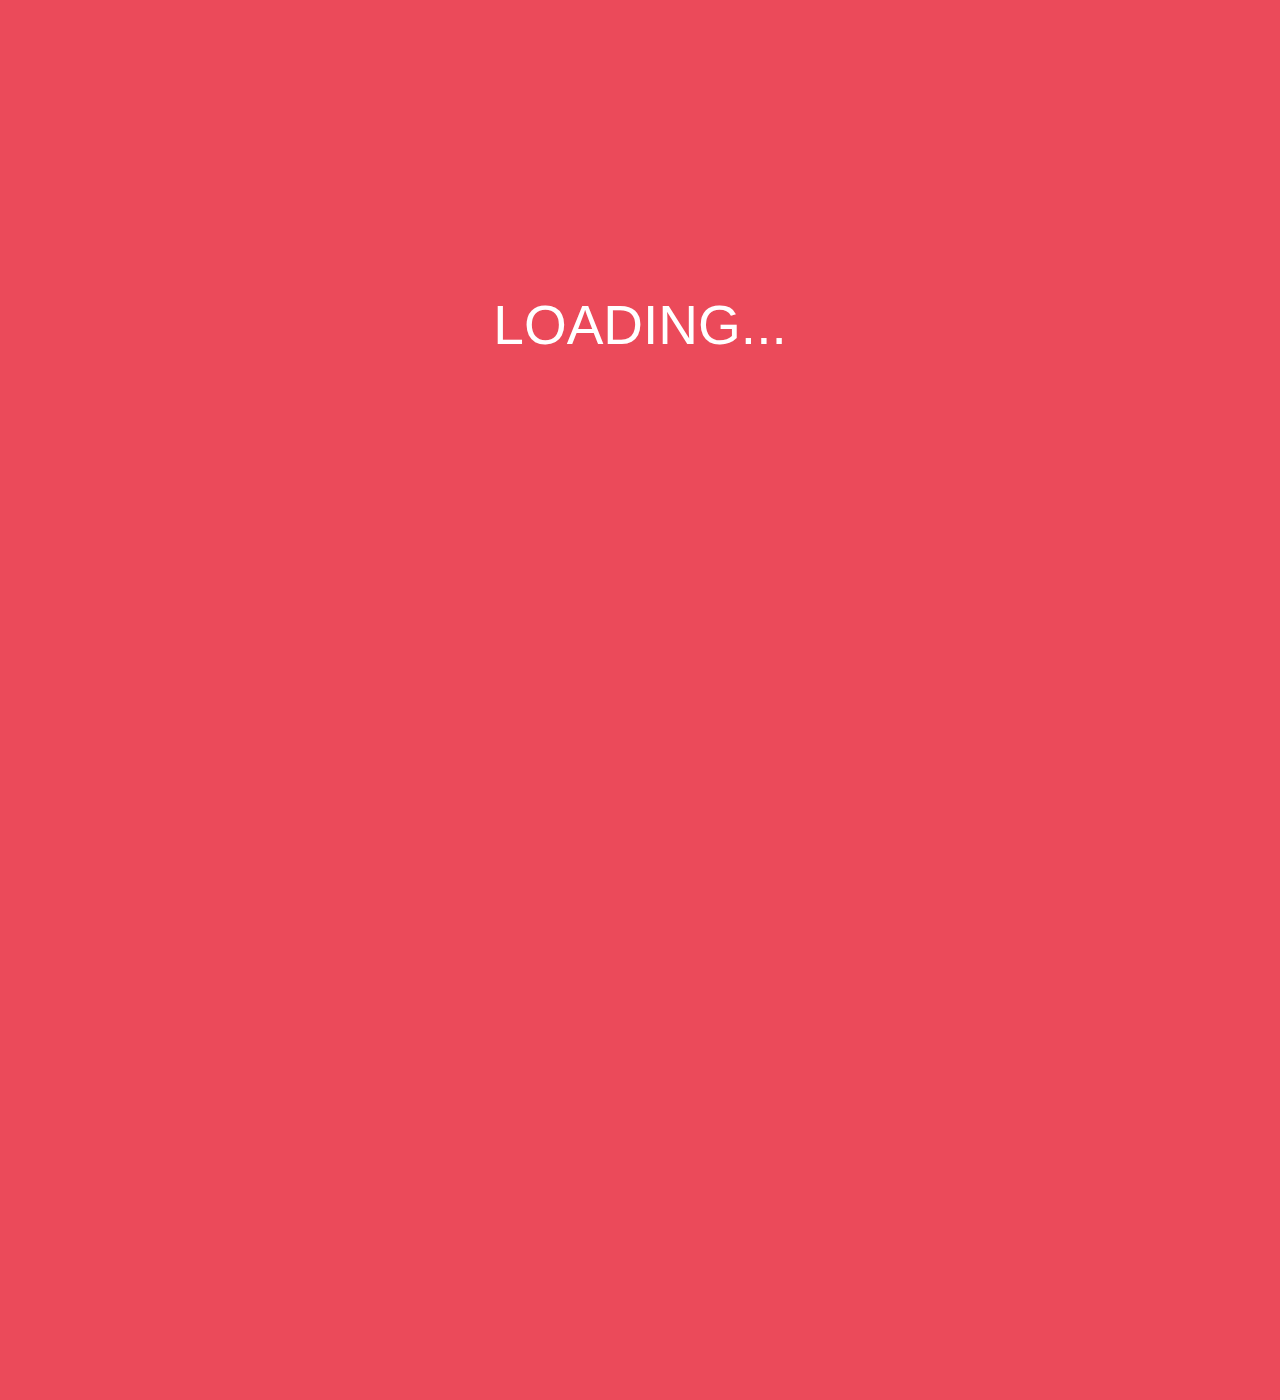
==== index.html @ 70545e47 "update" ====
<!DOCTYPE html>
<html lang="en">
<head>
    <meta charset="UTF-8">
    <meta name="viewport" content="width=device-width, initial-scale=1.0">
    <link rel="stylesheet" href="/styles/normalize.css">
    <link rel="stylesheet" href="/styles/variables.css">
    <link rel="stylesheet" href="/styles/styles.css">
    <link rel="stylesheet" href="/styles/nav_bar.css">
    <link rel="stylesheet" href="/styles/cart.css">
    <link rel="stylesheet" href="/styles/banner_section.css">
    <link rel="stylesheet" href="/styles/products_section.css">
    <link rel="stylesheet" href="/styles/footer_section.css">
    <link rel="stylesheet" href="/styles/theme.css">
    <script src="https://kit.fontawesome.com/fb4411fbfb.js" crossorigin="anonymous" defer></script>
    <script src="/app/main.js" defer></script>
    <script src="/app/products.js" defer></script>
    <script src="/app/cart.js" defer></script>
    <title>Academlo</title>
</head>
<body>
    <div class="loader">
    </div>
    <header>
        <nav id="get_navBar" class="theme">
            <div class="themeContent navBar_logo_and_text">
                <img src="/assets/logo.png" alt="">
                <h1 class="nav_theme_content">Academlo</h1>
            </div>
            <div class="navBar_cart_and_toggle">
                <div id="get_toggle" class="nav_toggle_mode_box">
                    <div class="nav_theme_content nav_toggle_icon">
                        <i class="nav_theme_content fa-solid fa-moon"></i>
                    </div>
                </div>
                <i class="themeContent nav_theme_content fa-solid fa-cart-shopping ">
                    <div id="get_product_number_display" class="navBar_cart_badge">0</div></i>
                </i>
                <div id="get_cart" class="theme cart_container">
                </div>
            </div>
        </nav>
    </header>
    <section class="darker_theme banner banner_section">
        <svg xmlns="http://www.w3.org/2000/svg" shape-rendering="geometricPrecision" text-rendering="geometricPrecision" viewBox="0 0 300 300"><path class="idk" fill="none" stroke="#3f5787" stroke-linecap="round" stroke-linejoin="round" stroke-width="20" d="m109.775 196.243-13.716 29.931h-48.09l28.824-61.084 32.982-74.603 34.653 74.603 30.989 61.084h45.663L156.725 85.158M144.428 165.09H76.793"/></svg>
    
    </section>
    <main id="get_main" class="theme">
        <div class="main_products_title_container">
            <h2 class="themeContent">All our products</h2>
            <div class="main_products_select_menu">
                <select class="themeContent" name="products" title="products" id="products">
                    <option class="themeContent" value="product">Product</option>
                </select>
            </div>
        </div>
        <div id="get_products" class="main_products_display_container">
        </div>
        <div class="themeContent main_products_btn_container">
            <button id="get_more_products" class="themeContent main_products_btn" type="button">More products</button>
        </div>
    </main>
    <footer class="darker_theme footer">
        <div class="footer_container">
            <img class="hexagon" src="/assets/nnneon.svg" alt="Academlo logo">
            <h4>Team 4</h4>
            <h5>Academlo gen29</h5>
            <div class="footer_developers_container">
                <h6>This site was developed by</h6>
                <div class="footer_developers">
                    <p>Annibal Meza </p>
                    <p>Edwin Mejía </p>
                    <p>Joseph Cardenas </p>
                    <p>Julian Mosquera </p>
                    <div class="cool_animation_container">
            
                        <div class="glowing glowing_item">
                            <span style="--i:1;"></span>
                            <span style="--i:2;"></span>
                            <span style="--i:3;"></span>
                            <span style="--i:4;"></span>
                            <span style="--i:5;"></span>
                            <span style="--i:6;"></span>
                        </div>
                        <div class="glowing glowing_item">
                            <span style="--i:1;"></span>
                            <span style="--i:2;"></span>
                            <span style="--i:3;"></span>
                            <span style="--i:4;"></span>
                            <span style="--i:5;"></span>
                            <span style="--i:6;"></span>
                        </div>
                    </div>
                </div>
            </div>
        </div>
    </footer>
</body>
</html>
---- styles/variables.css ----
/* font-face nos permite importar las fuentes que usaremos en el proyecto */
@font-face {
    font-family: 'HelveticaNeueMedium';
    src: url(/assets/fonts/HelveticaNeueMedium.ttf);
}
@font-face {
    font-family: 'HelveticaNeueBold';
    src: url(/assets/fonts/HelveticaNeueBold.ttf);
}
@font-face {
    font-family: 'HelveticaNeueRegular';
    src: url(/assets/fonts/HelveticaNeueRegular.ttf);
}

/* Establecemos variables css para guardar fuentes, colores, tamaños y margenes y tener mayor consistencia y facilidad para realizar cambios en los estilos a lo largo del codigo. */
:root {
    /* las fuentes usadas a lo largo del website */
    --font-main-title: 'HelveticaNeueMedium';
    --size-main-title: 24px;
    --font-subtitle: 'HelveticaNeueBold';
    --size-subtitle: 20px;
    --font-button-and-body: 'HelveticaNeueRegular';
    --size-button-and-body: 16px;
    /* estas variables son los colores que se usan a lo largo de la pagina en el light mode */
    --primary-color: #eb4a5a;
    --secondary-color: #274672;
    --color-base: #f6f6f6;
    /* --primary-color-dark:#142351; */
    --primary-color-dark:#131f42;
    /* --color-base-dark: #2b356e; */
    --color-base-dark: #1e254f;
    /* estas dos variables juntas mantiene el mismo padding en cada caja */
        /* (breakpoints sm) */
    --padding-X: 0 30px;
    --forced-contain: border-box;
        /* (breakpoints md+) */
    --padding-X2: 0 50px;
    --forced-contain: border-box;
        /* breakpoint lg */
        --padding-X3: 0 100px;
    --forced-contain: border-box;
    /* manejar un margen constante de 25px entre elementos del mismo contenedor */
        /* (breakpoints sm) */
    --margin-Y: 25px 0;
    /* (breakpoints md+) */
    --margin-Y2: 50px 0;
    
}
---- styles/styles.css ----
/* Estilos generales  */

body {
    max-width: 100vw;
    box-sizing: border-box;
    position: relative;
    visibility: hidden;
    visibility: 0;
    overflow: hidden;
    
}

/* Loader que aparece al inicio de la pagina, esto no es necesario pero al guardar el tema en el localStorage presenta algunos problemas que de momento un simple loader puede camuflar */
.loader {
    position: absolute;
    background-color: var(--primary-color);
    width: 100%;
    height: 100%;
    visibility: visible;
    opacity: 1;
    transition: 1s;
    z-index: 100;
    display: grid;
    place-items: center;
}
.loader::before {
    content: 'LOADING...';
    font-family: 'Franklin Gothic Medium', 'Arial Narrow', Arial, sans-serif;
    font-size: 55px;
    color: white;
    margin-bottom: 750px;
    box-sizing: border-box;
}

.loaderIcon {
    width: 500px;
    height: 500px;
}
---- styles/nav_bar.css ----
nav {
    width: 100%;
    height: 50px;
    background-color: var(--color-base);
    border-bottom-left-radius: 25px;
    border-bottom-right-radius: 25px;
    padding: var(--padding-X2);
    box-sizing: border-box;
    display: flex;
    justify-content: space-between;
    align-items: center;
    position: fixed;
    z-index: 1;
    transition: 0.5;
}
    .navBar_logo_and_text {
        display: flex;
        align-items: center;
        gap: 5px;
        color: black;
        font-family: var(--font-subtitle);
        font-weight: 900;
        font-size: var(--size-subtitle);
    }
    .navBar_logo_and_text img{
        width: 25px;
        
    }
    .navBar_cart_and_toggle{
        width: 150px;
        display: flex;
        justify-content: space-evenly;
        gap: 50px;
    
    }
        .nav_toggle_mode_box {
            /* width: 56px;
            height: 30px; */
            width: 56px;
            height: 30px;
            border-radius: 25px;
            display: flex;
            align-items: center;
            padding: 0 5px;
            box-sizing: border-box;
            background-color: rgba(222, 216, 216, 0.992);
            justify-content: start;
            cursor: pointer;
            transition: 0.5s;
        }
            .nav_toggle_icon{
                width: 25px;
                height: 25px;
                padding: 12px;
                box-sizing: border-box;
                background-color: var(--secondary-color);
                border-radius: 50%;
                display: flex;
                justify-content: center;
                align-items: center;
            }
            .nav_bar_toggle_function{
                justify-content: end;
                transition: 0.5s;
            }
            .cart_container {
                /* ver cart_section.css */
                
            }
            .fa-cart-shopping {
                color: var(--secondary-color);
                font-size: 25px;
                cursor: pointer;
                position: relative;
            }
            .fa-moon{
                color: var(--color-base);
                font-size: 15px;
                display: grid;
                place-items: center;
            }
            .navBar_cart_badge{
                width: 15px;
                height: 15px;
                position: absolute;
                font-size: 10px;
                top: -5px;
                right: -15px;
                background-color: var(--color-base);
                color: var(--secondary-color);
                font-weight: 900;
                border-radius: 50%;
                display: grid;
                place-items: center;
            }

            .adjust_border_radius {
                border-bottom-right-radius: 0;
                transition: 0.5s;
            }

            @media (max-width: 768px)  {
                nav {
                    padding: var(--padding-X);
                    border-radius: 0px;
                }
            }
---- styles/cart.css ----
.cart_container {
    background-color: #F6F6F6;
    width: 300px;
    height: 100vh;
    position: absolute;
    right: -1000px;
    top: 50.1px;
    z-index: 0;
    transition: 0.5s;
    visibility: none;
    box-shadow: -5px 0px 10px rgba(38, 7, 79, 0.462);
    
}
.cart_products_section {
    height: 80%;
    width: 100%;
    background-color: transparent;
    display: flex;
    flex-direction: column;
    align-items: center;
    justify-content: center;
    font-size: 25px;
    overflow-y: scroll;
    
}
    .show_cart {
        right: 0;
    }
    .cart_display_selected_products {
        width: 200px;
        height: 80%;
        background-color: transparent;
    }

/* media queris para adaptacion a pantallas medianas y chicas */
    @media (max-width: 768px)  {
        .cart_container {
            width: 100%;
            visibility: visible;
        }
    }
---- styles/banner_section.css ----
.banner_section{
    width: 100%;
    height: 350px;
    background-color:  var(--primary-color);
    display: grid;
    place-items: center;
    overflow: hidden;
    position: relative;
    
}
svg {
    width: 205px;
    height: 205px;
    position: absolute;
}
svg .idk {
    stroke: var(--color-base);
    stroke-width: 15px;
    animation: logoAnimation 5s ease-out forwards;
    animation-delay: 2000ms;
    stroke-dashoffset: 700;
    stroke-dasharray: 700;
}

@keyframes logoAnimation {
    to {
        stroke-dashoffset: 0;
    }
}
---- styles/products_section.css ----
main {
    width: 100%;
    background-color:  white;
    display: flex;
    flex-direction: column;
    height: 800px;
    padding: var(--padding-X2);
    box-sizing: var(--forced-contain);
    box-sizing: var(--forced-contain);
}
    .main_products_title_container {
        display: flex;
        justify-content: space-between;
        align-items: center;
        margin: var(--margin-Y);
        padding: var(--padding-X3);
        font-family: var(--font-subtitle);
        font-size: var(--size-subtitle);
    }
        .main_products_select_menu select{
            width: 150px;
            height: 40px;
            font-family: var();
            border-radius: 2px;
            border: 1px solid var(--secondary-color);
            background-color: transparent;
            padding-left: 15px;
        }
    .main_products_display_container {
        /* border: 1px dashed var(--secondary-color); */
        width: 100%;
        
        padding: var(--padding-X3);
        box-sizing: var(--forced-contain);
        
        display: grid;
        grid-template-columns: repeat(5,1fr);
        flex-wrap: wrap;
        

        overflow: hidden;
    }
        .products_display {
            margin: var(--margin-Y);
            width: 200px;
            display: flex;
            flex-direction: column;
            justify-content: space-between;
            align-items: center;
            background-color: transparent;
            cursor: pointer;   
            
        }
            .products_display button {
                cursor: pointer;
            }
            .product_img {
                width: 100%;
                height: 300px;
                object-fit: contain;
            }
        .main_products_btn_container {
            display: grid;
            place-items: center;
            margin: var(--margin-Y);
        }
            .main_products_btn{
                font-family: var();
                padding: 10px;
                border: 2px solid var(--secondary-color);
                background-color: transparent;
                cursor: pointer;
                margin-bottom: 150px;
                font-family: var(--font-button-and-body);
                font-size: var(--size-button-and-body);
            }
            
            .main_product_select_btn {
                font-family: var();
                width: 40%;
                padding: 10px;
                border: 1px solid var(--secondary-color);
                background-color: transparent;
                cursor: pointer;
            }
            .main_product_select_container {
                display: flex;
                justify-content: space-evenly;
            }
            .product_view {
                
            }
            .product_view:hover {
                background-color: rgba(21, 21, 92, 0.99);
            }
            .product_confirm {
                
            }
            .product_confirm:hover {
                background-color: rgba(92, 21, 34, 0.173);
                
            }
            .change_size{
                height: 100%;
                
                
            }

            @media (max-width: 768px) {
                main {
                    height: 1500px;
                    padding: var(--padding-X2);
                }
                .main_products_title_container {
                    padding: var(--padding-X);
                    
                }
                .main_products_display_container {
                    padding: var(--padding-X);
                    box-sizing: var(--forced-contain);
                    grid-template-rows: repeat(5,1fr);
                    grid-template-columns: repeat(2,1fr);
                    gap: 20px;
                }

                .products_display {
                    width: 150px;
                }
            }
---- styles/footer_section.css ----
footer {
    width: 100%;
    height: 250px;
    background-color: var(--primary-color);
    /* border-top-left-radius: 25px;
    border-top-right-radius: 25px; */
    overflow: hidden;
    
}
    .footer_container{
        padding: 25px 0;
        display: flex;
        justify-content: center;
        align-items: center;
        flex-direction: column;
        position: relative;
    }
        .footer_container h4{
            margin-top: 20px;
            font-family: var();
            font-size: 30px;
            color: var(--color-base);
            font-family: var(--font-main-title);
            font-size: var(--size-main-title);
        }
        .footer_container h5{
            font-family: var();
            font-size: 15px;
            color: var(--color-base);
            font-family: var(--font-main-title);
            font-size: var(--size-main-title);
        }
        .footer_developers_container{
            padding: 40px 0;
            color: var(--color-base);
            
            text-align: center;
            font-size: 15px;
            
        }
        .footer_developers_container h6{
          font-family: var(--font-button-and-body);
          font-size: var(--size-button-and-body);
          
      }
        .hexagon {
            position: absolute;
            top:0;
            height: 50px;
            object-fit: contain;
            box-sizing: border-box;
            overflow: hidden;
            visibility: hidden;
        } 

        .footer_developers_container p{
          

          font-family: var(--font-subtitle);
          font-size: var(--size-button-and-body);
        }
        .footer_developers_container .footer_developers{
            margin: 10px 5px;
            box-sizing: border-box;
            width: 100%;
            display: flex;
            gap: 20px;
            text-align: center;
            
        }

@media (min-width: 769px) and (max-width: 1824px) {
    .hexagon {
        position: absolute;
        left:0;
        height: 250px;
        object-fit: contain;
        box-sizing: border-box;
        overflow: hidden;
        
    }
}


/* animacion del banner */
.glowing {
  visibility: hidden;
}
.glowing span {
    position: absolute;
    top: calc(20px * var(--i));
    left: calc(80px * var(--i));
    bottom: calc(80px * var(--i));
    right: calc(80px * var(--i));
  }
  
  .glowing span::before {
    content: "";
    position: absolute;
    top: 50%;
    left: -8px;
    width: 3px;
    height: 3px;
    background: #f00;
    border-radius: 50%;
  }
  
  .glowing span:nth-child(3n + 1)::before {
    background: rgb(171, 180, 161);
    box-shadow: 0 0 20px rgb(171, 180, 161),
      0 0 10px rgb(171, 180, 161),
      0 0 20px rgb(171, 180, 161),
      0 0 30px rgb(171, 180, 161),
      0 0 0 2px rgba(134,255,0,.1);
  }
  
  .glowing span:nth-child(3n + 2)::before {
    background: rgba(255,214,0,1);
    box-shadow: 0 0 20px rgba(255,214,0,1),
      0 0 10px rgba(255,214,0,1),
      0 0 20px rgba(255,214,0,1),
      0 0 30px rgba(255,214,0,1),
      0 0 0 2px rgba(255,214,0,.1);
  }
  
  .glowing span:nth-child(3n + 3)::before {
    background: rgba(0,226,255,1);
    box-shadow: 0 0 20px rgba(0,226,255,1),
      0 0 10px rgba(0,226,255,1),
      0 0 20px rgba(0,226,255,1),
      0 0 30px rgba(0,226,255,1),
      0 0 0 2px rgba(0,226,255,.1);
  }
  
  .glowing span:nth-child(3n + 1) {
    animation: animate 30s alternate infinite;
  }
  
  .glowing span:nth-child(3n + 2) {
    animation: animate-reverse 10s alternate infinite;
  }
  
  .glowing span:nth-child(3n + 3) {
    animation: animate 18s alternate infinite; 
  }

  .glowing span:nth-child(3n + 4) {
    animation: animate 11s alternate infinite; 
  }

  .glowing span:nth-child(3n + 5) {
    animation: animate 8s alternate infinite; 
  }
  
  @keyframes animate {
    0% {
      transform: translateX(780px);
      opacity: 1;
    }
    10% {
      
        opacity: 0;
    }
    20% {
        opacity: 1;
    }
    30% {
        opacity: 0;
    }
    40% {
        opacity: 1;
    }
    50% {
      transform: translateX(50px);
      opacity: 0;
    }
    60% {
        opacity: 0;
    }
    70% {
        opacity: 1;
    }
    80% {
        opacity: 0;
    }
    90% {
        opacity: 1;
    }
    100% {
      transform: translateX(1360px);
      opacity: 1;
    }
}
  
  @keyframes animate-reverse {
    0% {
        transform: translateX(180px);
        opacity: 1;
      }
      10% {
          opacity: 0;
      }
      20% {
          opacity: 1;
      }
      30% {
          opacity: 0;
      }
      40% {
          opacity: 1;
      }
      50% {
        transform: translateX(50px);
        opacity: 1;
      }
      60% {
        opacity: 0;
    }
    70% {
        opacity: 1;
    }
    80% {
        opacity: 0;
    }
    90% {
        opacity: 1;
    }
      100% {
        transform: translateX(360px);
        opacity: 0;
      }
  }

  .activate_dark_mode_additions {
    visibility: visible;
  }
---- styles/theme.css ----
/* Aquí se controlan las clases para desplegar los temas que tiene la pagina y permite tener consistencia en ellos al usar las variables definidas anteriormente */

/* red mode */
.red_mode {
  background-color: var(--primary-color);
  color: var(--color-base);
  
}
/* Light Mode Styles */
.light_mode {
    background-color: var(--color-base);
    color: var(--secondary-color);
    transition: 0.5s;
}
.light_mode-reverse {
    background-color: var(--secondary-color);
    color: var(--color-base);
    
}
.light_mode_text{
    color: var(--secondary-color);

}
  /* Dark Mode Styles */
  .dark_mode {
      background-color: var(--color-base-dark);
      color: var(--color-base);
      transition: 0.5s;
    }
    .dark_mode_text{
        color: var(--color-base);
        
    }
    .darker_mode {
        background-color: var(--primary-color-dark);
        color: var(--color-base);
        transition: 0.5s;
    }
    .darker_mode_background {
        background-color: var(--primary-color-dark);
    }
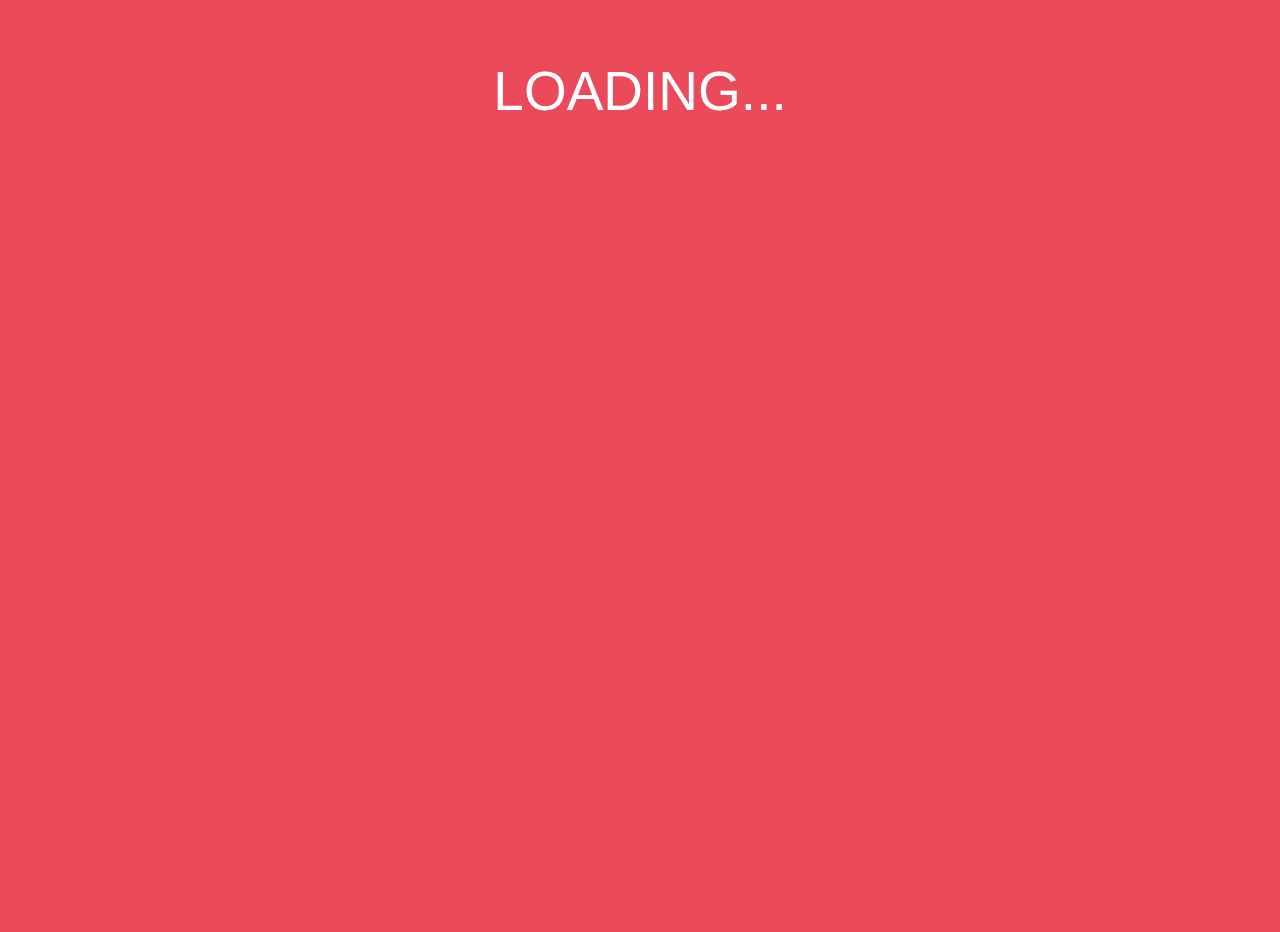
==== commit 9a3cb5ba: "actualizaciones" ====
--- a/index.html
+++ b/index.html
@@ -10,12 +10,15 @@
     <link rel="stylesheet" href="/styles/cart.css">
     <link rel="stylesheet" href="/styles/banner_section.css">
     <link rel="stylesheet" href="/styles/products_section.css">
+    <link rel="stylesheet" href="/styles/store_page.css">
     <link rel="stylesheet" href="/styles/footer_section.css">
     <link rel="stylesheet" href="/styles/theme.css">
     <script src="https://kit.fontawesome.com/fb4411fbfb.js" crossorigin="anonymous" defer></script>
-    <script src="/app/main.js" defer></script>
-    <script src="/app/products.js" defer></script>
+    <script src="/app/global.js" ></script>
+    <script src="/app/main.js"  defer></script>
+    <script src="/app/products.js"  defer></script>
     <script src="/app/cart.js" defer></script>
+
     <title>Academlo</title>
 </head>
 <body>
@@ -43,21 +46,22 @@
     </header>
     <section class="darker_theme banner banner_section">
         <svg xmlns="http://www.w3.org/2000/svg" shape-rendering="geometricPrecision" text-rendering="geometricPrecision" viewBox="0 0 300 300"><path class="idk" fill="none" stroke="#3f5787" stroke-linecap="round" stroke-linejoin="round" stroke-width="20" d="m109.775 196.243-13.716 29.931h-48.09l28.824-61.084 32.982-74.603 34.653 74.603 30.989 61.084h45.663L156.725 85.158M144.428 165.09H76.793"/></svg>
-    
     </section>
     <main id="get_main" class="theme">
         <div class="main_products_title_container">
-            <h2 class="themeContent">All our products</h2>
+            <h2 class="themeContent">Todos nuestros productos</h2>
             <div class="main_products_select_menu">
-                <select class="themeContent" name="products" title="products" id="products">
-                    <option class="themeContent" value="product">Product</option>
+                <select id="get_select" class="theme " name="products" title="products" id="products">
+                    
                 </select>
             </div>
         </div>
         <div id="get_products" class="main_products_display_container">
         </div>
-        <div class="themeContent main_products_btn_container">
+        <div class="main_products_btn_container">
             <button id="get_more_products" class="themeContent main_products_btn" type="button">More products</button>
+        </div>
+        <div id="get_store">
         </div>
     </main>
     <footer class="darker_theme footer">
@@ -66,14 +70,13 @@
             <h4>Team 4</h4>
             <h5>Academlo gen29</h5>
             <div class="footer_developers_container">
-                <h6>This site was developed by</h6>
+                <h6>Este sitio fué desarrollado por</h6>
                 <div class="footer_developers">
                     <p>Annibal Meza </p>
                     <p>Edwin Mejía </p>
                     <p>Joseph Cardenas </p>
                     <p>Julian Mosquera </p>
                     <div class="cool_animation_container">
-            
                         <div class="glowing glowing_item">
                             <span style="--i:1;"></span>
                             <span style="--i:2;"></span>
@@ -95,5 +98,11 @@
             </div>
         </div>
     </footer>
+    <div class="modal">
+        <div class="modal modal_center">
+            <h1 class="modal_title">HEY</h1>
+            <h2 class="modal_warning">Este producto ya está en tu carrito</h2>
+        </div>
+    </div>
 </body>
 </html>
--- a/styles/variables.css
+++ b/styles/variables.css
@@ -28,7 +28,7 @@
     /* --primary-color-dark:#142351; */
     --primary-color-dark:#131f42;
     /* --color-base-dark: #2b356e; */
-    --color-base-dark: #1e254f;
+    --color-base-dark: #232c5f;
     /* estas dos variables juntas mantiene el mismo padding en cada caja */
         /* (breakpoints sm) */
     --padding-X: 0 30px;
--- a/styles/styles.css
+++ b/styles/styles.css
@@ -1,4 +1,24 @@
 /* Estilos generales  */
+
+/* scroll para firefox */
+* {
+  scrollbar-width: thin;
+  scrollbar-color: var(--color-base) transparent;
+}
+
+/* Scroll para otros navegadores */
+*::-webkit-scrollbar {
+  width: 5px;
+}
+*::-webkit-scrollbar-track {
+  background: rgb(196, 175, 183);
+}
+*::-webkit-scrollbar-thumb {
+  background-color: var(--color-base);
+  border-radius: 10px;
+  border: 3px solid transparent;
+}
+
 
 body {
     max-width: 100vw;
@@ -7,6 +27,8 @@
     visibility: hidden;
     visibility: 0;
     overflow: hidden;
+    z-index: -1;
+    
     
 }
 
@@ -38,3 +60,60 @@
 }
 
 
+
+
+/* modal */
+
+.modal {
+  display: grid;
+  place-items: center;
+  width: 340px;
+  padding: 10px;  
+  height: 50px;
+  position: fixed;
+  top: 50px;
+  right: 0px;
+  opacity: 0;
+  visibility: hidden;
+  z-index: 500;
+  transition: 0.5s;
+  border-radius: 20px;
+}
+.modal_center {
+  visibility: hidden;
+  opacity: 1;
+  display: grid;
+  place-items: center;
+  height: 50px;
+  border-radius: 20px;
+  color: black;
+  z-index: 501;
+}
+.modal_title {
+  visibility: visible;
+  font-size: 25px;
+  color: black;
+}
+.modal_warning {
+  visibility: visible;
+  font-size: 20px;
+  color: black;
+}
+
+/* pop Modal */
+
+.popModal {
+
+  visibility: visible;
+  opacity: 1;
+  transition: 0.5s
+}
+.modal_red {
+  background-color: red;
+}
+.moda_yellow {
+  background-color: yellow;
+}
+.modal_green{
+  background-color: green;
+}--- a/styles/cart.css
+++ b/styles/cart.css
@@ -1,42 +1,209 @@
-
-.cart_container {
+/* Estilos generales */
+  .container {
+    height: 00px;
+    margin: 0 auto;
+    padding: 30px;
+    color: black;
+    z-index: 10000000;
+  }
+  .cart-title {
+    display: flex;
+    justify-content: end;
+    font-size: 35px;
+  }
+
+  .fa-xmark {
+    cursor: pointer;
+  }
+  
+  /* Carrito de compras */
+  .cart_container {
     background-color: #F6F6F6;
-    width: 300px;
-    height: 100vh;
-    position: absolute;
-    right: -1000px;
-    top: 50.1px;
-    z-index: 0;
+    width: 450px;
+    height: 90vh;
+    position: fixed;
+    right: -450px;
+    top: 60px;
+    z-index: 1000;
     transition: 0.5s;
-    visibility: none;
+    overflow-y: auto;
     box-shadow: -5px 0px 10px rgba(38, 7, 79, 0.462);
+    z-index: 100000;
+  }
+  .cart_container h1 {
+    color: red;
+    text-align: center;
+    margin-bottom: 5px;
+  }
+  
+  .show_cart {
+    right: 0;
+  }
+
+  #cart_product_insertion {
+    min-height: fit-content;
+  }
+  
+  /* Productos en el carrito */
+  .product {
+    display: flex;
+    align-items: center;
+    gap: 5px;
+    border: 1px solid #ddd;
+    border-radius: 10px;
+    padding: 20px;
+    margin-bottom: 10px;
+    background-color: #fff;
+    box-sizing: border-box;
+    font-family: var(--font-button-and-body)
+  }
+  
+  .product img {
+    max-width: 150px;
+  }
+  
+  .product-details {
+    flex: 1;
+    display: flex;
+    flex-direction: column;
+    gap: 5px;
+  }
+  
+  .product-name {
+    font-weight: bold;
+    margin: 5px 0;
     
-}
-.cart_products_section {
-    height: 80%;
+  }
+  
+  .product-price {
+    font-family: var(--font-subtitle);
+    font-size: var(--size-subtitle);
+    color: #e74c3c;
+    margin: 5px 0;
+  }
+  
+  .quantity {
+    display: flex;
+    align-items: center;
+    
+  }
+
+  .fa-angle-down, 
+  .fa-angle-up{
+  font-size: 20px;
+  margin: 0 5px ;
+  }
+  
+  .quantity-btn {
+    background-color: #3498db;
+    color: #fff;
+    border: none;
+    padding: 5px 10px;
+    cursor: pointer;
+    margin: 0 5px;
+  }
+  
+  .product-quantity {
+    font-size: 20px;
+    margin: 0 3px;
+  }
+  
+  .remove-btn {
+    border: 1px solid #e74c3c;
+    background-color: transparent;
+    color: #fff;
+    border: none;
+    padding: 5px 10px;
+    cursor: pointer;
+    font-size: 14px;
+    margin-left: auto;
+  }
+  .fa-trash-can {
+    color: rgb(39, 20, 20);
+    font-size: 20px;
+  }
+  
+  /* Total y detalles de contacto/envío */
+  .cart-total,
+  .contact-data,
+  .shipping-address {
+    margin-top: 20px;
+    padding: 20px;
+    /* border: 1px solid #ddd; */
+    background-color: #fff;
+    font-size: 16px;
+    /* box-shadow: 0px 0px 10px rgba(0, 0, 0, 0.2); */
+  }
+  
+  .cart-total .total-line {
+    margin: 5px 0;
+  }
+  .cart-total {
+    display: flex;
+    justify-content: center;
+    gap: 50px;
+    font-size: 20px;
+  }
+  
+  .contact-data h2,
+  .shipping-address h2 {
+    font-size: 18px;
+    margin-bottom: 10px;
+  }
+  
+  .contact-data input,
+  .shipping-address input,
+  .shipping-address select {
     width: 100%;
-    background-color: transparent;
-    display: flex;
-    flex-direction: column;
-    align-items: center;
-    justify-content: center;
-    font-size: 25px;
-    overflow-y: scroll;
-    
-}
-    .show_cart {
-        right: 0;
+    padding: 10px;
+    margin-bottom: 10px;
+    border: 1px solid #ddd;
+    box-sizing: border-box; /* Asegura que el padding no afecte el ancho */
+  }
+  .buttons {
+    display: flex;
+    justify-content: space-between;
+    margin-top: 20px;
+  }
+  
+  /* Ajuste de tamaño de botones */
+  .continue-shopping-btn{
+  background-color: #EB4A5A;
+    color: #fff;
+    border: none;
+    padding: 10px 20px;
+    cursor: pointer;
+    width: 45%; /* Divide el ancho disponible en dos botones */
+    box-sizing: border-box; /* Asegura que el padding no afecte el ancho */
+  }
+  
+  .confirm-btn {
+    background-color: #27ae60;
+    color: #fff;
+    border: none;
+    padding: 10px 20px;
+    margin-right: 10px;
+    cursor: pointer;
+    width: 45%; /* Divide el ancho disponible en dos botones */
+    box-sizing: border-box; /* Asegura que el padding no afecte el ancho */
+  }
+  
+  /* Media queries para ajustar los botones en pantallas pequeñas */
+  @media (max-width: 768px) {
+    .buttons {
+      flex-direction: column;
     }
-    .cart_display_selected_products {
-        width: 200px;
-        height: 80%;
-        background-color: transparent;
+  
+    .confirm-btn,
+    .continue-shopping-btn {
+      color:#3498db;
+      width: 100%;
+      margin-right: 0;
+      margin-bottom: 10px;
     }
-
-/* media queris para adaptacion a pantallas medianas y chicas */
-    @media (max-width: 768px)  {
-        .cart_container {
-            width: 100%;
-            visibility: visible;
-        }
-    }+  }
+
+
+ /*  /////////////////////////// */
+
+ --- a/styles/products_section.css
+++ b/styles/products_section.css
@@ -3,10 +3,11 @@
     background-color:  white;
     display: flex;
     flex-direction: column;
-    height: 800px;
+    /* height: 1350px; */
     padding: var(--padding-X2);
     box-sizing: var(--forced-contain);
     box-sizing: var(--forced-contain);
+    overflow: scroll;
 }
     .main_products_title_container {
         display: flex;
@@ -23,7 +24,6 @@
             font-family: var();
             border-radius: 2px;
             border: 1px solid var(--secondary-color);
-            background-color: transparent;
             padding-left: 15px;
         }
     .main_products_display_container {
@@ -33,22 +33,31 @@
         padding: var(--padding-X3);
         box-sizing: var(--forced-contain);
         
-        display: grid;
-        grid-template-columns: repeat(5,1fr);
+        /* display: grid;
+        grid-template-columns: repeat(3,1fr);
+        justify-content: center; */
+
+        display: flex;
         flex-wrap: wrap;
+        justify-content: center;
+        gap: 20px;
         
 
+          
+        
         overflow: hidden;
     }
         .products_display {
             margin: var(--margin-Y);
-            width: 200px;
             display: flex;
             flex-direction: column;
-            justify-content: space-between;
+            justify-content: start;
             align-items: center;
             background-color: transparent;
             cursor: pointer;   
+            border: 1px solid rgba(0, 0, 0, 0.137);
+            border-radius: 18px;
+            padding: 15px 5px;
             
         }
             .products_display button {
@@ -58,6 +67,21 @@
                 width: 100%;
                 height: 300px;
                 object-fit: contain;
+                filter: drop-shadow(5px 5px 1px #04040a87);       
+            }
+            .product_img:hover {
+                filter: drop-shadow(5px 5px 1px #04040a);
+                transform: scale(1.1);
+                transition: 1s;
+            }
+            .price {
+                padding: 10px 0;
+                font-size: 20px;
+                font-weight: 900;
+            }
+            .product_name {
+                width: 80%;
+                text-align: center;
             }
         .main_products_btn_container {
             display: grid;
@@ -82,6 +106,8 @@
                 border: 1px solid var(--secondary-color);
                 background-color: transparent;
                 cursor: pointer;
+                border-radius: 10px;
+                background-color: rgba(218, 223, 227, 0.278);
             }
             .main_product_select_container {
                 display: flex;
@@ -91,7 +117,7 @@
                 
             }
             .product_view:hover {
-                background-color: rgba(21, 21, 92, 0.99);
+                background-color: rgba(21, 21, 92, 0.353);
             }
             .product_confirm {
                 
@@ -108,7 +134,7 @@
 
             @media (max-width: 768px) {
                 main {
-                    height: 1500px;
+                    max-height: 1700px;
                     padding: var(--padding-X2);
                 }
                 .main_products_title_container {
@@ -124,6 +150,17 @@
                 }
 
                 .products_display {
-                    width: 150px;
+                    
+                    width: 250px;
+                    height: 370px;
+                    
                 }
+            }
+
+         /*    .expand_products {
+                 ;
+            } */
+
+            #get_select {
+                /* background-color: #131f42; */
             }--- a/styles/store_page.css
+++ b/styles/store_page.css
@@ -0,0 +1,353 @@
+.appendedHTML_container {
+    background-color: var(--color-base);
+    width: 100%;
+    max-height: 85%;
+    position: absolute;
+    top: 55px;
+    right: -1850px;
+    z-index: 0;
+    transition: 0.5s;
+    box-sizing: border-box;
+    color: black;
+    padding: 0 200px;
+}
+.store_visible {
+    right: 0px !important;
+    transition: 0.5s;
+}
+
+.first {
+    box-sizing: border-box;
+    min-height: fit-content;
+}
+
+.products_section {
+    display: flex;
+    flex-direction: column;
+    margin: 50px 25px;
+    justify-content: space-between;
+    font-family: var(--font-family);
+    
+}
+
+.products-section__heading-text {
+    font-family: var(--font-family);
+    font-size: 25px;
+    display: flex;
+    justify-content: space-between;
+    margin: 20px 0;
+}
+
+.products-section__heading-container {
+    display: flex;
+    align-items: center;
+    gap: 25px;
+}
+
+
+.products-section__back-arrow {
+    cursor: pointer;
+}
+
+.product_section_container {
+    margin: 0 50px;
+    display: flex;
+    justify-content: space-between;
+}
+
+.products-section__product-insights {
+    min-height: 500px;
+    position: relative;
+}
+
+  .store_heading_text {
+      font-family: 'Franklin Gothic Medium', 'Arial Narrow', Arial, sans-serif;
+      font-size: 25px;
+      display: flex;
+      justify-content: space-between;
+      margin: 20px 0;
+    }
+  
+  .store_heading_container {
+      display: flex;
+      align-items: center;
+      gap: 25px   ;
+  }
+  .close_btn {
+    cursor: pointer;
+  }
+.product_section_container {
+    display: flex;
+    
+}
+.store_product_insights{
+    min-height: 500px;
+    position: relative;
+}
+.store_product_text {
+    margin: 25px 0;
+}
+.store_product_description {
+    font-family: 'Franklin Gothic Medium', 'Arial Narrow', Arial, sans-serif;
+    font-size: 15px;
+    color: gray;
+}
+
+.store_product_text{
+    font-size: 30px;
+    font-weight: 900;
+}
+
+.store_img_variant_container{
+    width: 150px;
+    height: 160px;
+    border: 2px solid rgba(128, 128, 128, 0.296);
+}
+
+.store_sizes_info {
+    display: flex;
+    align-items: center;
+    justify-content: space-between;
+}
+.store_product_guide_text {
+    color: gray;
+    font-weight: 100;
+    font-size: 15px;
+    display: flex;
+    align-items: center;
+    gap: 10px;
+}
+.store_product_description p {
+    font-size: 16px;
+}
+.store_product_stock {
+    margin-top: 20px;
+    font-size: 30px;
+    font-weight: 900;
+    background-color: #27467216;
+    text-align: center;
+}
+
+.variants {
+    width: 60px;
+    height: 40px;
+    border: 2px solid rgba(128, 128, 128, 0.296);
+    display: grid;
+    place-items: center;
+}
+.store_button_container{
+    
+    padding: 20px 0;
+    display: grid;
+    place-items: center;
+}
+.store_button {
+    
+    bottom: 70px;
+    left: 150px;
+    width: 200px;
+    height: 40px;
+    background-color: #fff;
+    border-color: #6d788e;
+    color: #6d788e;
+    font-weight: 900;
+    font-size: 16px;
+    margin: 0 auto;
+    cursor: pointer;
+    justify-self: center;
+
+}
+
+.product_section_display {
+    min-width: 500px;
+    max-height: 700px;
+    display: flex;
+    justify-content: center;
+    position: relative;
+    
+}
+.colored_frame {
+    width: 300px;
+    margin-left: 250px;
+    background-color: #eb4a5a;
+}
+
+.store_img_product_maximized{
+    position: absolute;
+    top: 50px;
+    left: 70px;
+    width: 500px;
+    height: 500px;
+}
+
+.store_related_products {
+    width: 100%;
+    height: 260px;
+    margin-top: 100px;
+    
+}
+.store_related_products h2 {
+    font-size: 25px;
+}
+.store_products_display_container{
+    display: grid;
+    grid-template-rows: 1fr;
+    grid-template-columns: repeat(5, 1fr);
+    object-fit: contain;
+    gap: 20px;
+    max-height: 260px;
+    overflow-y: hidden;
+    overflow-x: scroll;
+    
+}
+
+.store_product_container {
+    position: relative;
+    max-width: fit-content;
+    height: 250px;
+    box-shadow: 1px 1px 2px rgba(128, 128, 128, 0.174);
+    border-radius: 8px;
+    overflow: hidden;
+}
+.store_product_container:hover {
+    cursor: pointer;
+}
+
+.store_product_img {
+    margin-top: 25px;
+    width: clamp(50px, 150px,200px);
+    min-height: 150px;
+  }
+  
+.store_product_text_related {
+font-family: 'Franklin Gothic Medium', 'Arial Narrow', Arial, sans-serif;
+margin: 10px 0;
+max-width: 120px;
+}
+
+.store_variants {
+margin: 0 10px;
+}
+
+
+.store_price {
+font-family: 'Franklin Gothic Medium', 'Arial Narrow', Arial, sans-serif;
+margin: 0 10px;
+}
+
+.store_suscription_container {
+    display: grid;
+    place-items: center;
+    margin: 150px 50px;
+}
+
+.suscribe_section_heading {
+    font-size: 20px;
+    font-weight: 500;
+    margin-bottom: 10px;
+
+}
+.suscribe_section_text {
+    font-size: 15px;
+    font-weight: 100;
+    margin-bottom: 20px;
+}
+.susbribe_button {
+    width: 200px;
+    height: 42px;
+    background-color: #274672;
+    border: none;
+    color: white;
+    font-weight: 900;
+    font-size: 16px;
+    cursor: pointer;
+    justify-self: center;
+}
+.suscribe_input {
+    width: 400px;
+    height: 40px;
+    background-color: #e0e0e1;
+    border: none;
+    color: #6d788e;
+    font-weight: 900;
+    font-size: 16px;
+    outline: none;
+    padding-left: 25px;
+}
+
+.suscribe_input::placeholder {
+    color: #676769;
+    
+}
+
+/* media queris */
+
+@media screen and (max-width: 768px) {
+
+    .appendedHTML_container {
+        padding: 0;
+    }
+    .producs_section {
+      margin: 0; /* Ajusta el margen lateral a 0 para aprovechar mejor el espacio */
+    }
+  
+    .product_section_container {
+      flex-direction: column-reverse; /* Cambia la disposición de los elementos en la sección */
+      margin: 0;
+    }
+  
+    .store_product_insights {
+      min-height: initial; /* Restablece la altura mínima */
+      margin: 0 20px;
+    }
+  
+    .store_product_text,
+    .store_product_description,
+    .store_product_variants,
+    .store_sizes_info,
+    .store_product_varintas_container,
+    .store_button {
+      /* Ajusta los estilos necesarios para la disposición vertical */
+      margin: 10px 0;
+    }
+
+    .store_button {
+        margin:0 auto;
+    }
+ 
+    .product_section_display {
+      min-width: initial; /* Restablece el ancho mínimo */
+      max-height: none; /* Restablece la altura máxima */
+      flex-direction: column; /* Cambia la disposición de los elementos en la sección */
+      align-items: center; /* Centra los elementos verticalmente */
+    }
+  
+    .colored_frame {
+      display: none; /* Oculta el marco de color */
+    }
+  
+    .store_img_product_maximized {
+      position: static; /* Restablece la posición */
+      top: initial; /* Restablece la posición vertical */
+      left: initial; /* Restablece la posición horizontal */
+      margin: 10px 0; /* Agrega margen para separación */
+    }
+  
+    .store_related_products {
+      margin-top: 40px; /* Reduce el margen superior */
+    }
+  
+    .store_products_display_container {
+      /* Cambia la disposición para mostrar los productos en una columna */
+      display: flex;
+      flex-direction: column;
+      align-items: center;
+      max-height: none; /* Restablece la altura máxima */
+      overflow: initial; /* Restablece el overflow */
+    }
+  
+    .store_product_container {
+      width: 100%; /* Ocupa todo el ancho disponible */
+      height: auto; /* Ajusta la altura automáticamente */
+    }
+  }--- a/styles/footer_section.css
+++ b/styles/footer_section.css
@@ -5,6 +5,7 @@
     /* border-top-left-radius: 25px;
     border-top-right-radius: 25px; */
     overflow: hidden;
+    z-index: -1;
     
 }
     .footer_container{
--- a/styles/theme.css
+++ b/styles/theme.css
@@ -26,9 +26,11 @@
       background-color: var(--color-base-dark);
       color: var(--color-base);
       transition: 0.5s;
+      
     }
     .dark_mode_text{
         color: var(--color-base);
+        background-color: var(--secondary-color-dark);
         
     }
     .darker_mode {
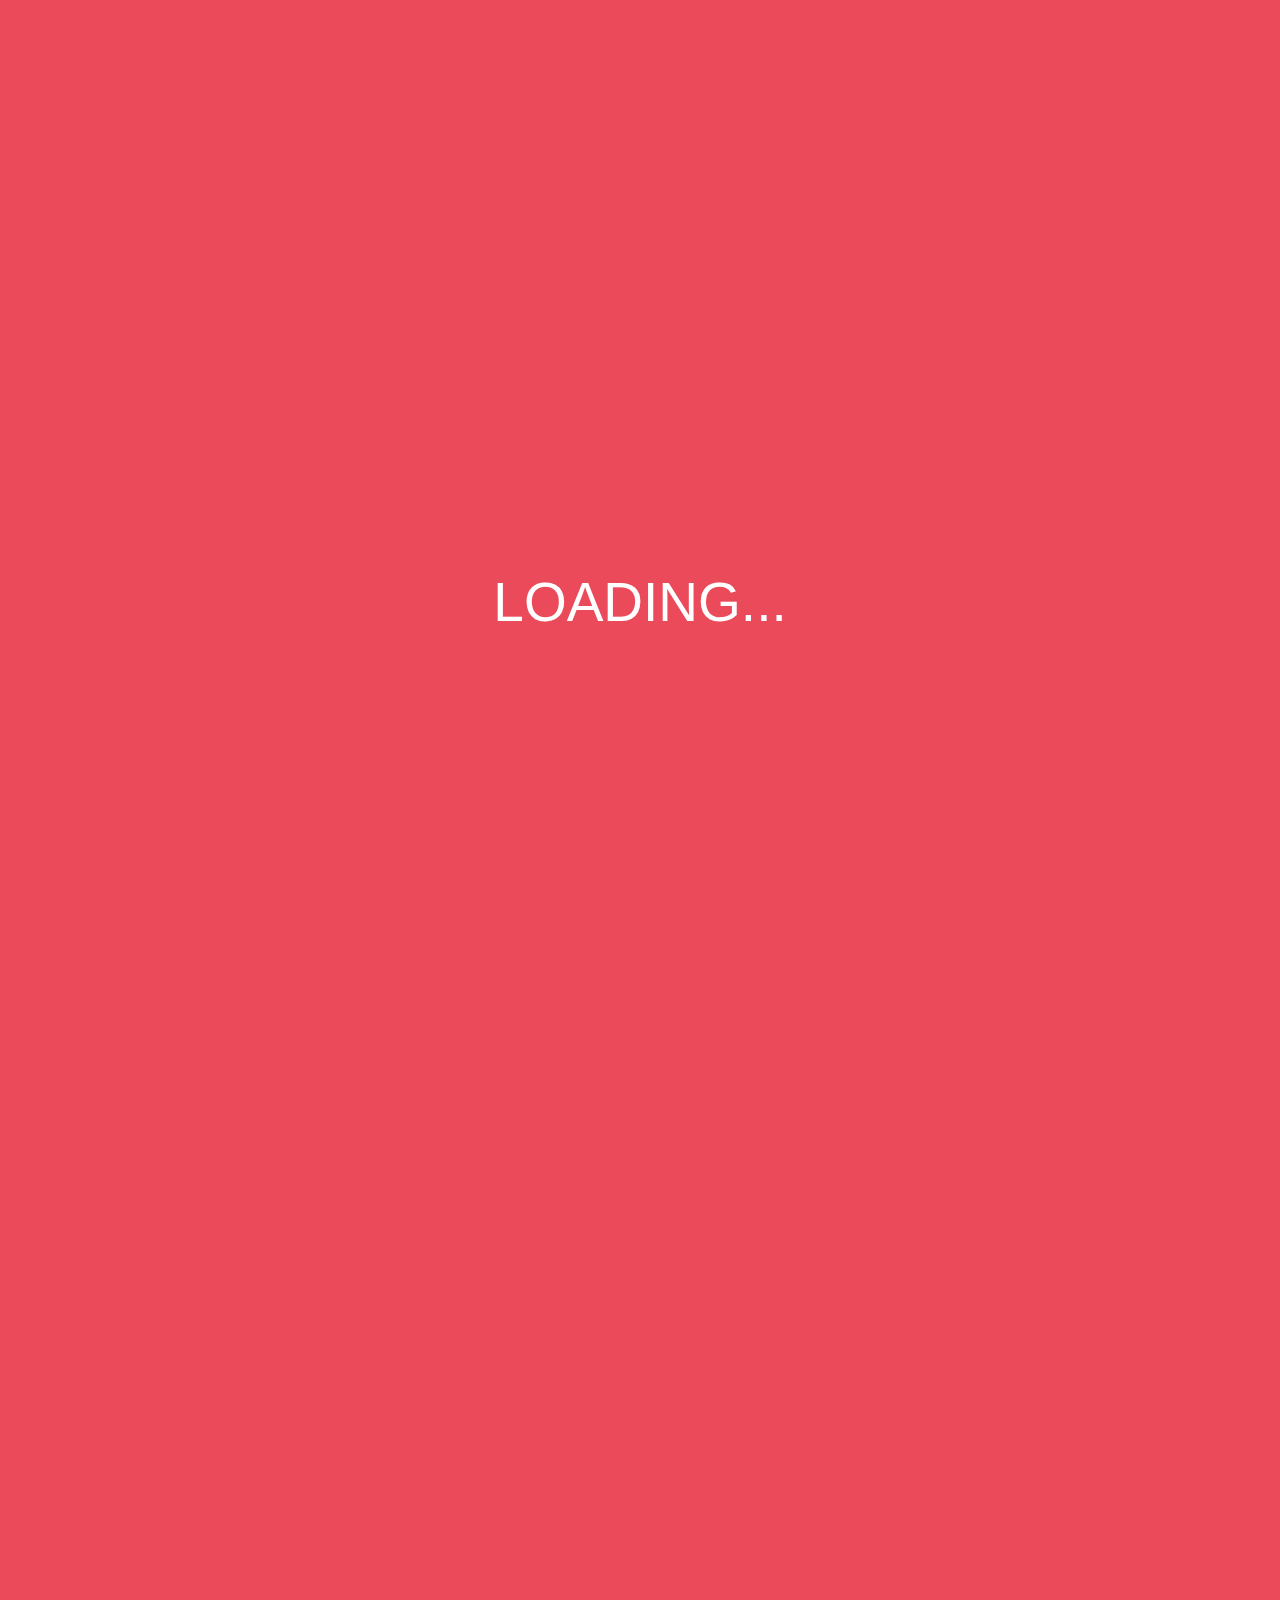
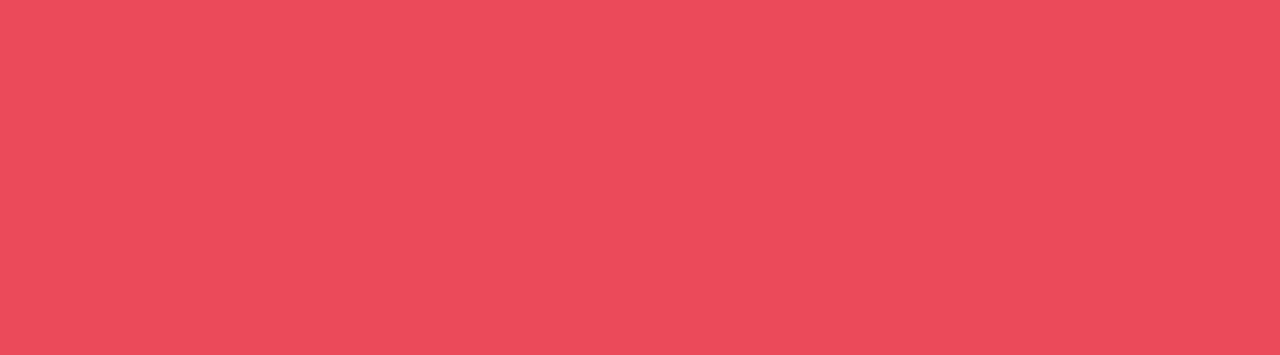
==== commit 678001d1: "actualizacion" ====
--- a/index.html
+++ b/index.html
@@ -16,8 +16,7 @@
     <script src="https://kit.fontawesome.com/fb4411fbfb.js" crossorigin="anonymous" defer></script>
     <script src="/app/global.js" ></script>
     <script src="/app/main.js"  defer></script>
-    <script src="/app/products.js"  defer></script>
-    <script src="/app/cart.js" defer></script>
+    <script src="/app/products.js" defer></script>
 
     <title>Academlo</title>
 </head>
@@ -100,7 +99,7 @@
     </footer>
     <div class="modal">
         <div class="modal modal_center">
-            <h1 class="modal_title">HEY</h1>
+            <h1 class="modal_title">!!</h1>
             <h2 class="modal_warning">Este producto ya está en tu carrito</h2>
         </div>
     </div>
--- a/styles/styles.css
+++ b/styles/styles.css
@@ -28,8 +28,6 @@
     visibility: 0;
     overflow: hidden;
     z-index: -1;
-    
-    
 }
 
 /* Loader que aparece al inicio de la pagina, esto no es necesario pero al guardar el tema en el localStorage presenta algunos problemas que de momento un simple loader puede camuflar */
@@ -68,52 +66,50 @@
   display: grid;
   place-items: center;
   width: 340px;
-  padding: 10px;  
+  padding: 30px;  
   height: 50px;
   position: fixed;
   top: 50px;
-  right: 0px;
+  right: -400px;
   opacity: 0;
   visibility: hidden;
+  /* display: none; */
   z-index: 500;
   transition: 0.5s;
   border-radius: 20px;
+  color: white;
 }
 .modal_center {
   visibility: hidden;
+  /* display: none; */
   opacity: 1;
   display: grid;
+  right: inherit;
   place-items: center;
   height: 50px;
   border-radius: 20px;
-  color: black;
+  
   z-index: 501;
 }
 .modal_title {
   visibility: visible;
   font-size: 25px;
-  color: black;
+  
 }
 .modal_warning {
   visibility: visible;
   font-size: 20px;
-  color: black;
+  
 }
 
 /* pop Modal */
 
 .popModal {
-
+  right: 20px;
+  display: block;
   visibility: visible;
   opacity: 1;
-  transition: 0.5s
-}
-.modal_red {
-  background-color: red;
-}
-.moda_yellow {
-  background-color: yellow;
-}
-.modal_green{
-  background-color: green;
+  transition: 0.5s;
+  transition-delay: visibility 10s;
+  transition-delay: right 1.2s;
 }--- a/styles/cart.css
+++ b/styles/cart.css
@@ -29,6 +29,8 @@
     overflow-y: auto;
     box-shadow: -5px 0px 10px rgba(38, 7, 79, 0.462);
     z-index: 100000;
+    border-top-left-radius: 18px;
+    border-bottom-left-radius: 18px;
   }
   .cart_container h1 {
     color: red;
@@ -127,6 +129,7 @@
   .cart-total,
   .contact-data,
   .shipping-address {
+    border-radius: 10px;
     margin-top: 20px;
     padding: 20px;
     /* border: 1px solid #ddd; */
--- a/styles/products_section.css
+++ b/styles/products_section.css
@@ -3,7 +3,7 @@
     background-color:  white;
     display: flex;
     flex-direction: column;
-    /* height: 1350px; */
+    height: 1355px; 
     padding: var(--padding-X2);
     box-sizing: var(--forced-contain);
     box-sizing: var(--forced-contain);
@@ -67,11 +67,12 @@
                 width: 100%;
                 height: 300px;
                 object-fit: contain;
-                filter: drop-shadow(5px 5px 1px #04040a87);       
+                filter: drop-shadow(5px 5px 1px #04040a46);       
             }
             .product_img:hover {
-                filter: drop-shadow(5px 5px 1px #04040a);
-                transform: scale(1.1);
+                filter: drop-shadow(5px 5px 1px #04040a84);
+
+                transform: scale(1.02);
                 transition: 1s;
             }
             .price {
--- a/styles/store_page.css
+++ b/styles/store_page.css
@@ -168,6 +168,7 @@
 }
 .colored_frame {
     width: 300px;
+    height: 85%;
     margin-left: 250px;
     background-color: #eb4a5a;
 }
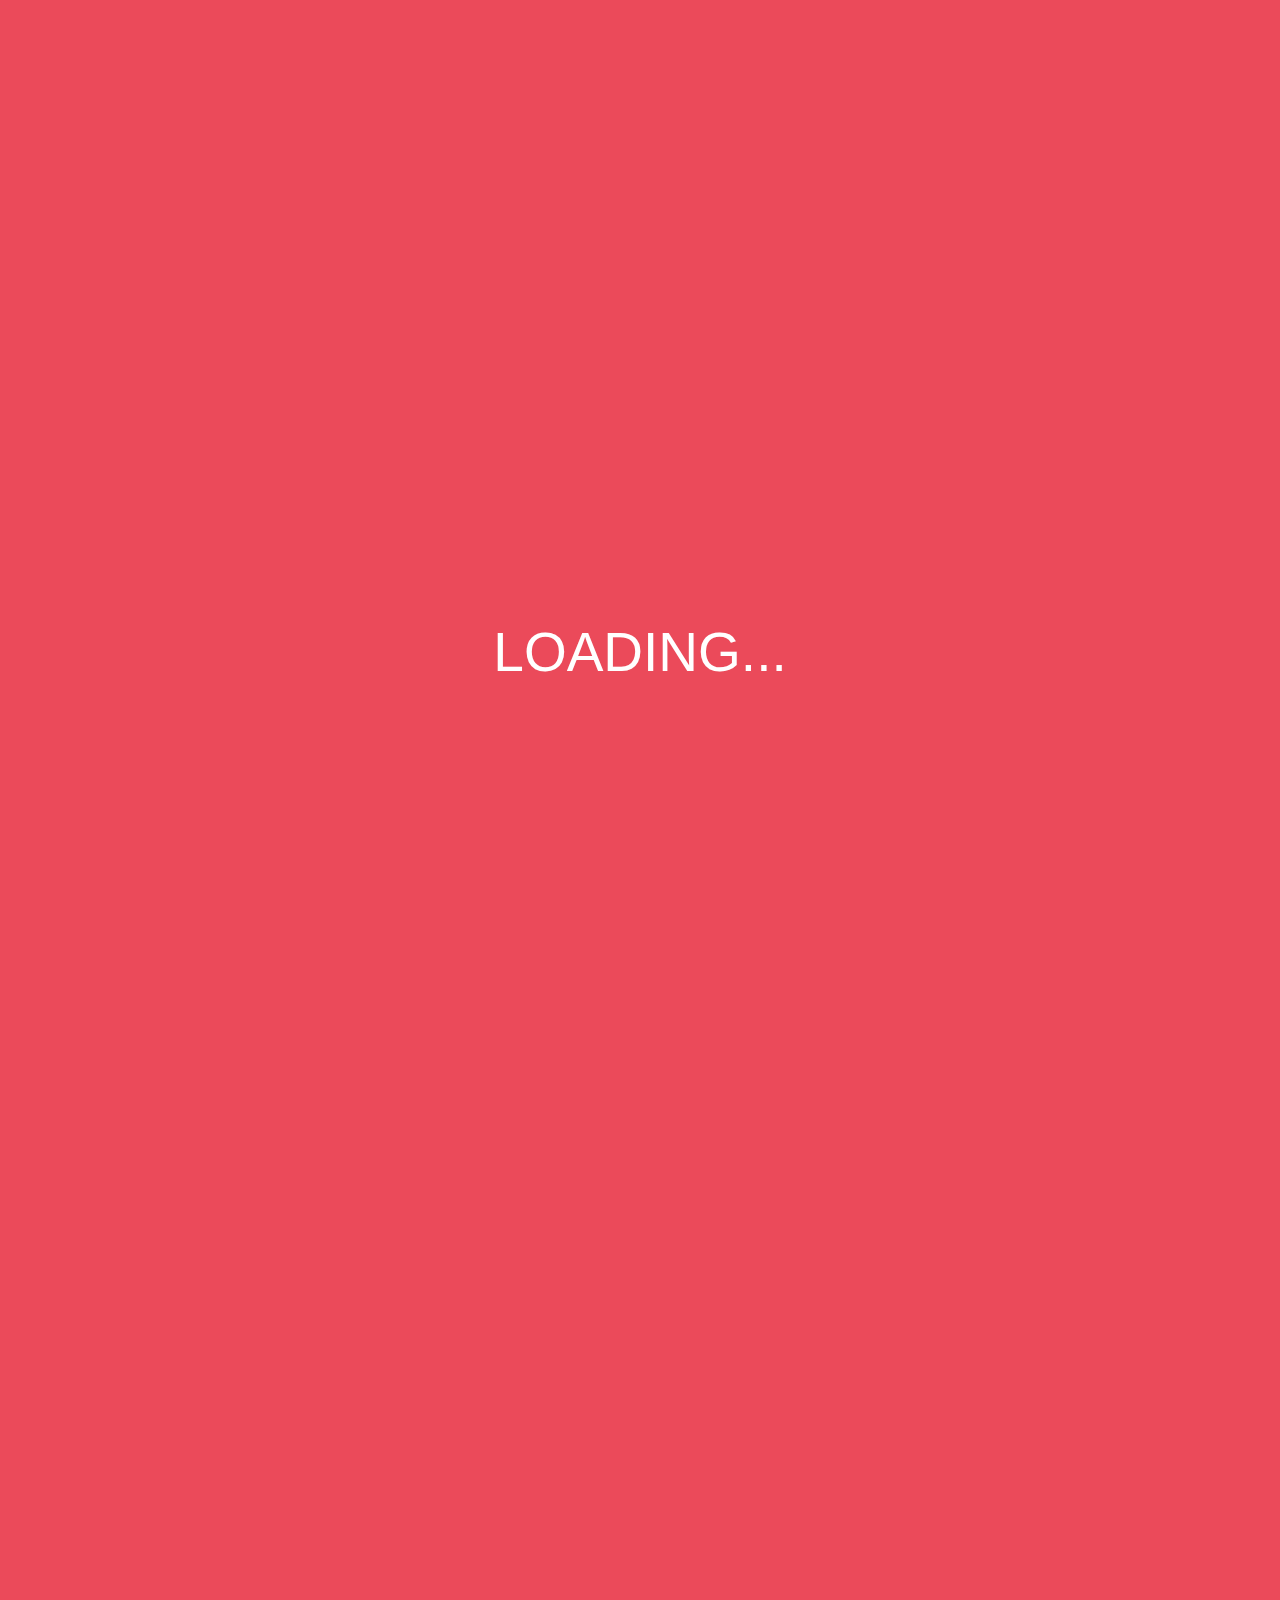
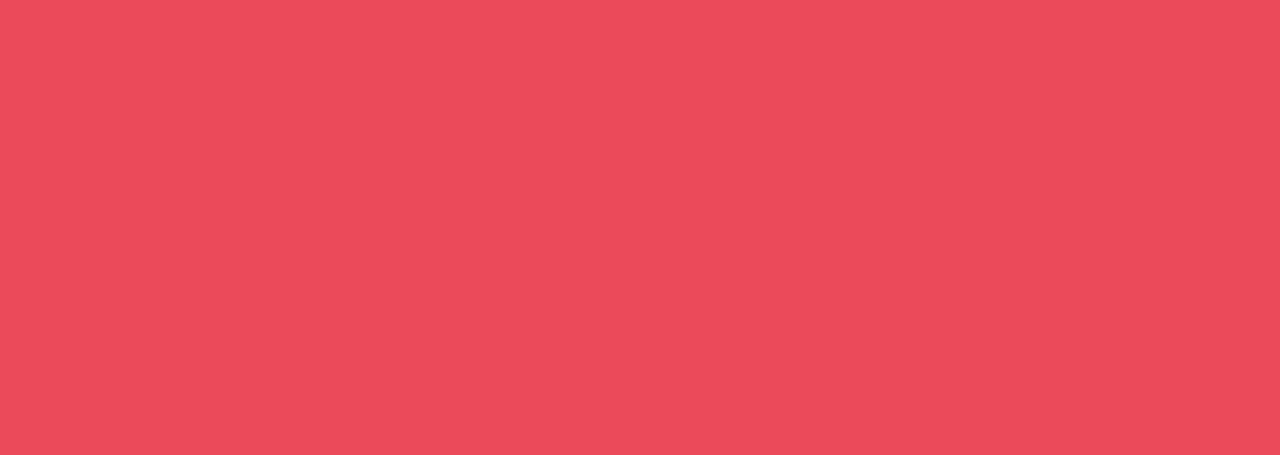
==== commit af76a685: "actualizado" ====
--- a/index.html
+++ b/index.html
@@ -57,13 +57,28 @@
         </div>
         <div id="get_products" class="main_products_display_container">
         </div>
-        <div class="main_products_btn_container">
-            <button id="get_more_products" class="themeContent main_products_btn" type="button">More products</button>
+        <button id="get_more_products" class="themeContent main_products_btn" type="button">Más productos</button>
+        <!--<div class="main_products_btn_container">-->
         </div>
         <div id="get_store">
         </div>
     </main>
     <footer class="darker_theme footer">
+        <div class="social">
+            <ul>
+                <!-- <li class="fa-brands fa-facebook tamaño"></li>
+                <li class="fa-brands fa-discord tamaño"></li>
+                <li class="fa-brands fa-twitter tamaño"></li>
+                <li class="fa-brands fa-github tamaño"></li>
+                <li class="fa-brands fa-youtube tamaño"></li> -->
+                <a target="_blank" href="https://www.facebook.com/academlo"><li class="fa-brands fa-facebook tamaño"></li></a>
+                <a target="_blank" href="https://twitter.com/AcademloHQ"><li class="fa-brands fa-twitter tamaño"></li></a>
+                <a target="_blank" href="https://www.instagram.com/academlohq/%22%3E"><li class="fa-brands fa-instagram tamaño"></li></a>
+                <a target="_blank" href="https://www.youtube.com/@Academlo"><li class="fa-brands fa-youtube tamaño"></li></a>
+                <a target="_blank" href="https://www.linkedin.com/school/academlo"><li class="fa-brands fa-linkedin-in tamaño"></li></a>
+                <a target="_blank" href="https://github.com/Jandres373/EntregableV1"> <li class="fa-brands fa-github tamaño"></li></a>
+            </ul>
+        </div>
         <div class="footer_container">
             <img class="hexagon" src="/assets/nnneon.svg" alt="Academlo logo">
             <h4>Team 4</h4>
@@ -71,7 +86,7 @@
             <div class="footer_developers_container">
                 <h6>Este sitio fué desarrollado por</h6>
                 <div class="footer_developers">
-                    <p>Annibal Meza </p>
+                    <p>Anibal Meza </p>
                     <p>Edwin Mejía </p>
                     <p>Joseph Cardenas </p>
                     <p>Julian Mosquera </p>
--- a/styles/styles.css
+++ b/styles/styles.css
@@ -28,6 +28,8 @@
     visibility: 0;
     overflow: hidden;
     z-index: -1;
+    scroll-snap-type: mandatory;
+
 }
 
 /* Loader que aparece al inicio de la pagina, esto no es necesario pero al guardar el tema en el localStorage presenta algunos problemas que de momento un simple loader puede camuflar */
--- a/styles/banner_section.css
+++ b/styles/banner_section.css
@@ -6,7 +6,7 @@
     place-items: center;
     overflow: hidden;
     position: relative;
-    
+    scroll-snap-align: start;
 }
 svg {
     width: 205px;
--- a/styles/products_section.css
+++ b/styles/products_section.css
@@ -41,7 +41,7 @@
         flex-wrap: wrap;
         justify-content: center;
         gap: 20px;
-        
+        height: auto;
 
           
         
@@ -81,6 +81,7 @@
                 font-weight: 900;
             }
             .product_name {
+                height: 20%;
                 width: 80%;
                 text-align: center;
             }
@@ -89,17 +90,28 @@
             place-items: center;
             margin: var(--margin-Y);
         }
-            .main_products_btn{
+        .main_products_btn{
                 font-family: var();
-                padding: 10px;
-                border: 2px solid var(--secondary-color);
-                background-color: transparent;
+                background: #284875;
+                font-weight: bold;
+                letter-spacing: 2px;
+                box-shadow: 0px 0px 5px 3px #000;
+                padding: 12.5px;
+                color: #fff;
+                width: 200px;
+                border-radius: 6px;
+                margin: 0 auto;
+                border: none;
                 cursor: pointer;
                 margin-bottom: 150px;
                 font-family: var(--font-button-and-body);
                 font-size: var(--size-button-and-body);
             }
-            
+
+        
+        .main_products_btn:active {
+            box-shadow: 0px 0px 3px 2px #000;
+        }
             .main_product_select_btn {
                 font-family: var();
                 width: 40%;
@@ -115,10 +127,20 @@
                 justify-content: space-evenly;
             }
             .product_view {
-                
+                background-color: #274672;
+                border: none;
+                color: aliceblue;
+                border-radius: 6px;
             }
+
             .product_view:hover {
-                background-color: rgba(21, 21, 92, 0.353);
+                scale: 1.1;
+                transition: all 400ms; 
+                background-color: #284875;
+            }
+            .product_view:active {
+                 
+                background-color: #1c6088;
             }
             .product_confirm {
                 
@@ -158,10 +180,10 @@
                 }
             }
 
-         /*    .expand_products {
+             .expand_products {
                  ;
-            } */
+            } 
 
             #get_select {
-                /* background-color: #131f42; */
+                 background-color: #131f42; 
             }--- a/styles/store_page.css
+++ b/styles/store_page.css
@@ -10,6 +10,7 @@
     box-sizing: border-box;
     color: black;
     padding: 0 200px;
+    scroll-snap-align: start;
 }
 .store_visible {
     right: 0px !important;
--- a/styles/footer_section.css
+++ b/styles/footer_section.css
@@ -1,13 +1,48 @@
 footer {
     width: 100%;
-    height: 250px;
+    height: 350px;
     background-color: var(--primary-color);
     /* border-top-left-radius: 25px;
     border-top-right-radius: 25px; */
     overflow: hidden;
     z-index: -1;
+    display: flex;
+    flex-direction: column-reverse;
     
 }
+
+
+
+     footer .social {
+      margin: 20px;
+      /* display: inline-block; */
+    }
+     footer .social ul {
+      /* background-color: #fff; */
+      height: 70px;
+      width: 100%;
+      display: flex;
+      justify-content: center;
+      align-items: center;
+      gap: 15px;  
+      color: white;
+      
+    }
+    .tamaño  {
+          font-size: 30px;
+          
+    }
+    .social a {
+        color: white;
+    }
+    .social a:hover {
+      color: rgb(71, 71, 190);
+      scale:1.2;
+      transition: all 300ms ease;
+    }
+   
+
+
     .footer_container{
         padding: 25px 0;
         display: flex;
@@ -32,7 +67,7 @@
             font-size: var(--size-main-title);
         }
         .footer_developers_container{
-            padding: 40px 0;
+            padding: 40px 0 0 0;
             color: var(--color-base);
             
             text-align: center;
--- a/styles/theme.css
+++ b/styles/theme.css
@@ -23,7 +23,7 @@
 }
   /* Dark Mode Styles */
   .dark_mode {
-      background-color: var(--color-base-dark);
+      background-color: #302553;
       color: var(--color-base);
       transition: 0.5s;
       
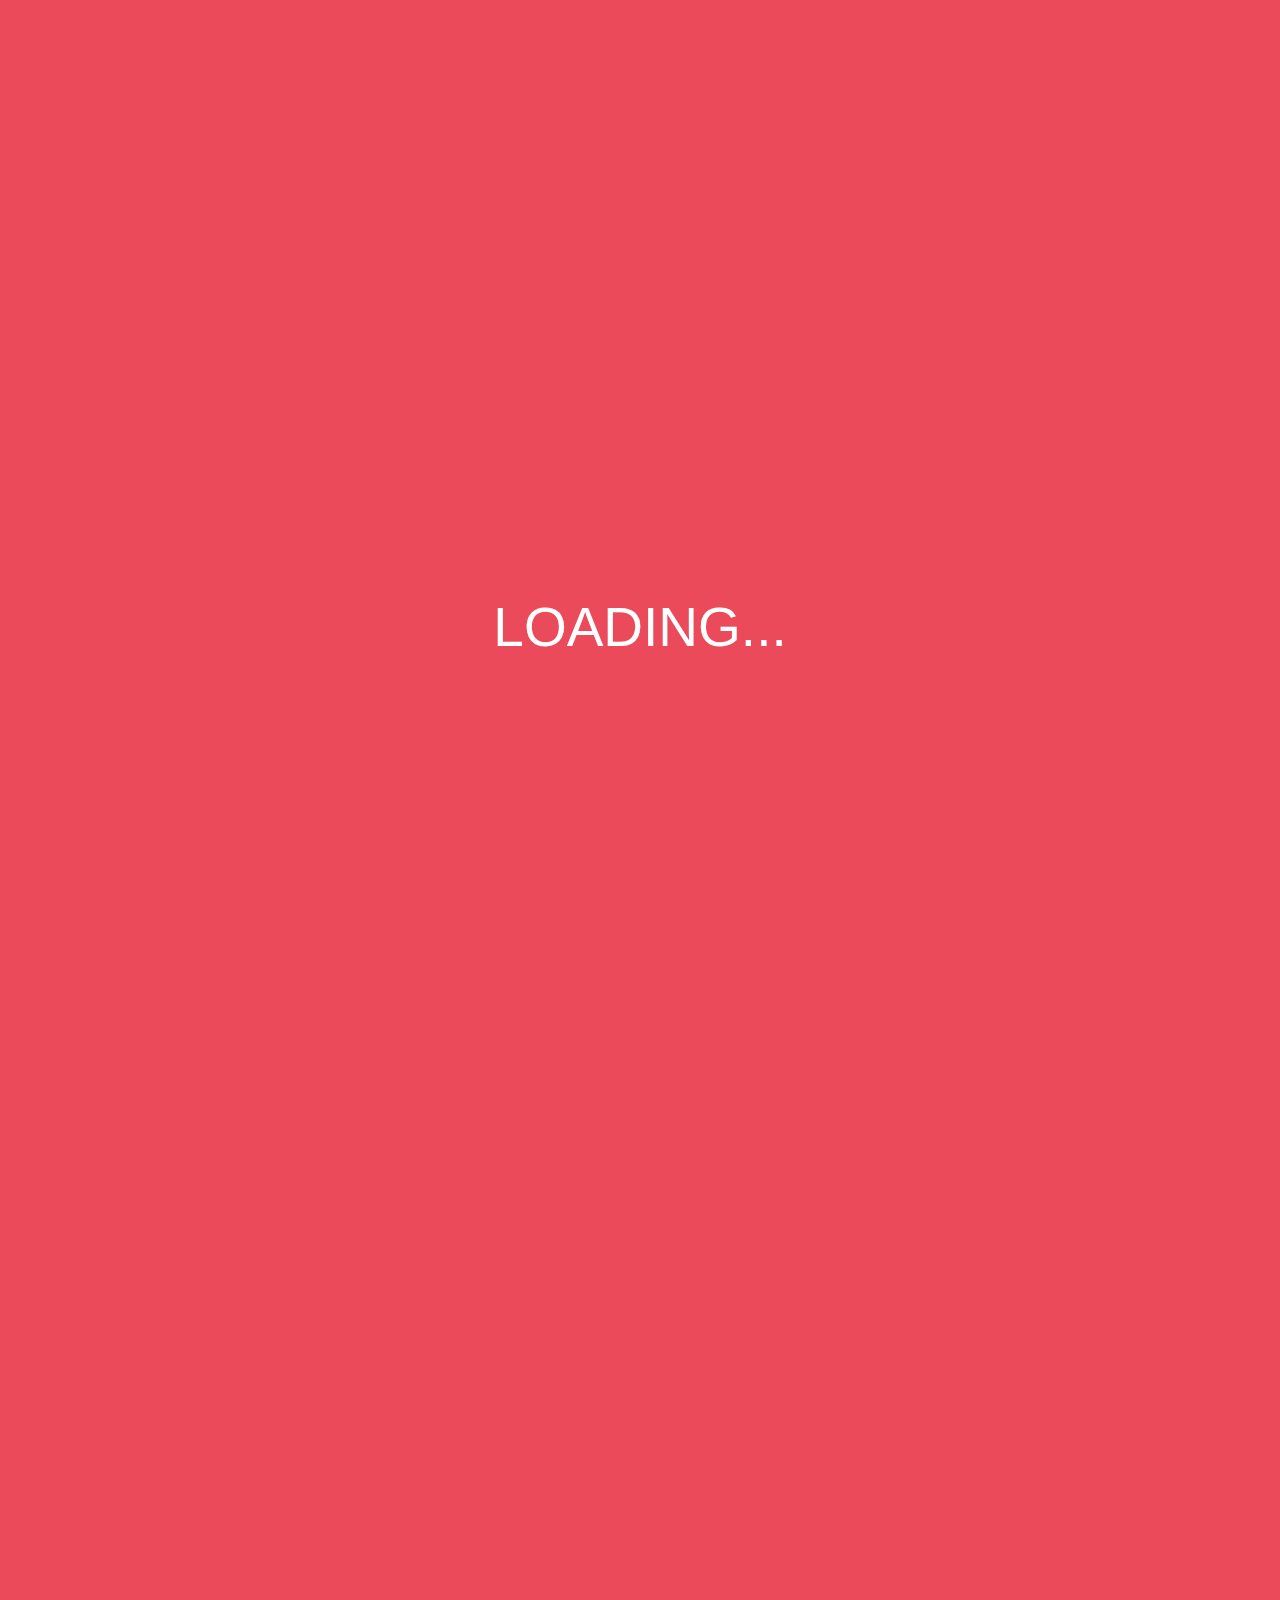
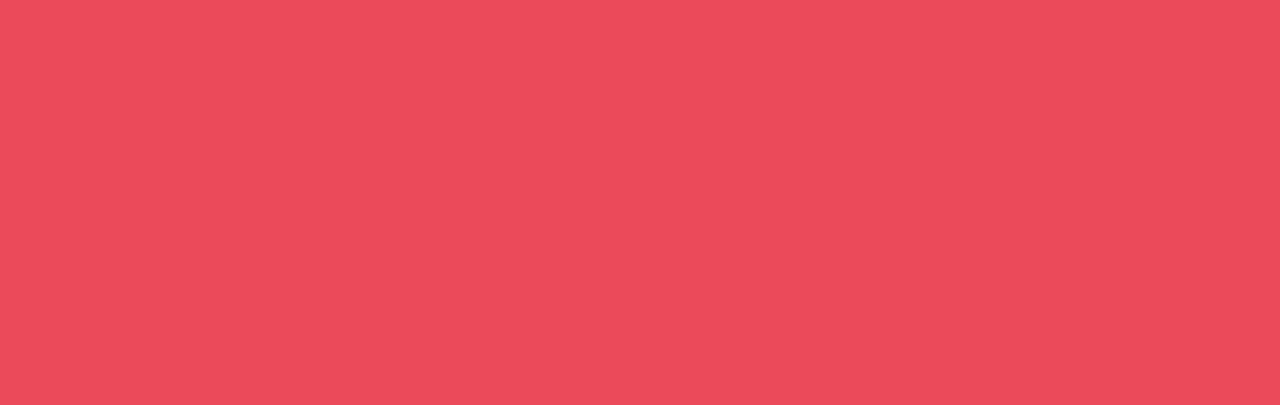
==== commit 253a5b0a: "actualizado" ====
--- a/index.html
+++ b/index.html
@@ -66,11 +66,6 @@
     <footer class="darker_theme footer">
         <div class="social">
             <ul>
-                <!-- <li class="fa-brands fa-facebook tamaño"></li>
-                <li class="fa-brands fa-discord tamaño"></li>
-                <li class="fa-brands fa-twitter tamaño"></li>
-                <li class="fa-brands fa-github tamaño"></li>
-                <li class="fa-brands fa-youtube tamaño"></li> -->
                 <a target="_blank" href="https://www.facebook.com/academlo"><li class="fa-brands fa-facebook tamaño"></li></a>
                 <a target="_blank" href="https://twitter.com/AcademloHQ"><li class="fa-brands fa-twitter tamaño"></li></a>
                 <a target="_blank" href="https://www.instagram.com/academlohq/%22%3E"><li class="fa-brands fa-instagram tamaño"></li></a>
--- a/styles/products_section.css
+++ b/styles/products_section.css
@@ -99,7 +99,7 @@
                 padding: 12.5px;
                 color: #fff;
                 width: 200px;
-                border-radius: 6px;
+                border-radius: 4px;
                 margin: 0 auto;
                 border: none;
                 cursor: pointer;
--- a/styles/store_page.css
+++ b/styles/store_page.css
@@ -10,7 +10,6 @@
     box-sizing: border-box;
     color: black;
     padding: 0 200px;
-    scroll-snap-align: start;
 }
 .store_visible {
     right: 0px !important;
@@ -102,9 +101,18 @@
 .store_img_variant_container{
     width: 150px;
     height: 160px;
-    border: 2px solid rgba(128, 128, 128, 0.296);
-}
-
+    border: 1px solid rgb(231, 231, 231);
+    border-radius: 4px;
+    background-color: rgb(235, 235, 235);
+}
+.store_img_variant_container:hover {
+    background-color: rgb(212, 212, 212);
+    transition: all 500ms ease;
+}
+.store_img_variant_container:active {
+    /* border: 1px solid #9e9e9e; */
+    background-color: rgb(184, 184, 184);
+}
 .store_sizes_info {
     display: flex;
     align-items: center;
@@ -122,11 +130,14 @@
     font-size: 16px;
 }
 .store_product_stock {
-    margin-top: 20px;
-    font-size: 30px;
-    font-weight: 900;
+    margin-top: 15px;
+    font-size: 25px;
+    font-weight: bold;
     background-color: #27467216;
     text-align: center;
+    padding: 5px;
+    background-color: rgb(190, 190, 190);
+    border-radius: 4px;
 }
 
 .variants {
@@ -143,24 +154,26 @@
     place-items: center;
 }
 .store_button {
-    
     bottom: 70px;
     left: 150px;
-    width: 200px;
+    width: 215px;
     height: 40px;
-    background-color: #fff;
-    border-color: #6d788e;
-    color: #6d788e;
+    background-color: #274672;
+    border: none;
+    border-radius: 2px;
+    color: white;
     font-weight: 900;
     font-size: 16px;
     margin: 0 auto;
     cursor: pointer;
     justify-self: center;
-
-}
-
+    box-shadow: 0px 0px 2px 2px #383838;
+}
+.store_button:active {
+    box-shadow: 0px 0px 1px 2px gray;
+}
 .product_section_display {
-    min-width: 500px;
+    min-width: 600px;
     max-height: 700px;
     display: flex;
     justify-content: center;
@@ -180,6 +193,7 @@
     left: 70px;
     width: 500px;
     height: 500px;
+    
 }
 
 .store_related_products {
--- a/styles/footer_section.css
+++ b/styles/footer_section.css
@@ -1,6 +1,6 @@
 footer {
     width: 100%;
-    height: 350px;
+    height: 300px;
     background-color: var(--primary-color);
     /* border-top-left-radius: 25px;
     border-top-right-radius: 25px; */
@@ -10,15 +10,10 @@
     flex-direction: column-reverse;
     
 }
-
-
-
      footer .social {
       margin: 20px;
-      /* display: inline-block; */
     }
      footer .social ul {
-      /* background-color: #fff; */
       height: 70px;
       width: 100%;
       display: flex;
@@ -29,8 +24,7 @@
       
     }
     .tamaño  {
-          font-size: 30px;
-          
+          font-size: 30px;    
     }
     .social a {
         color: white;
@@ -40,11 +34,8 @@
       scale:1.2;
       transition: all 300ms ease;
     }
-   
-
-
     .footer_container{
-        padding: 25px 0;
+        padding: 25px 0 0 0;
         display: flex;
         justify-content: center;
         align-items: center;
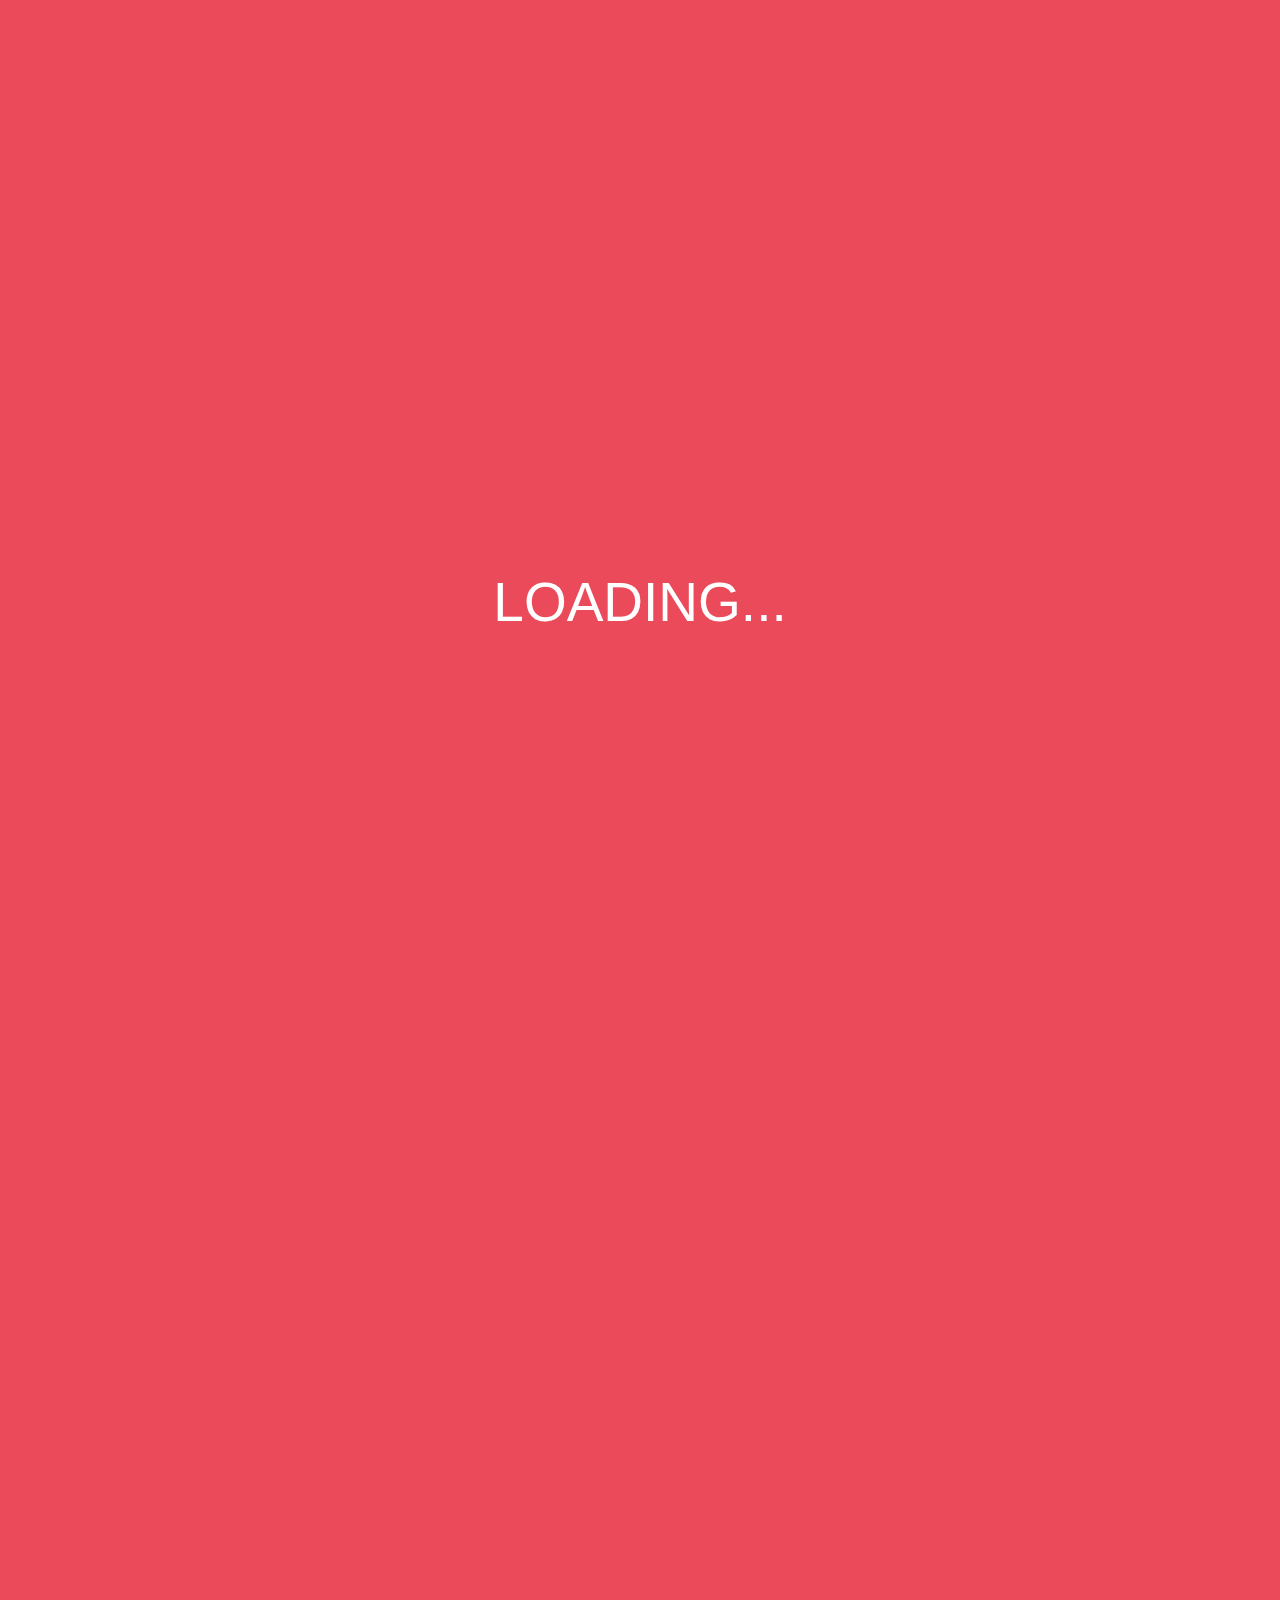
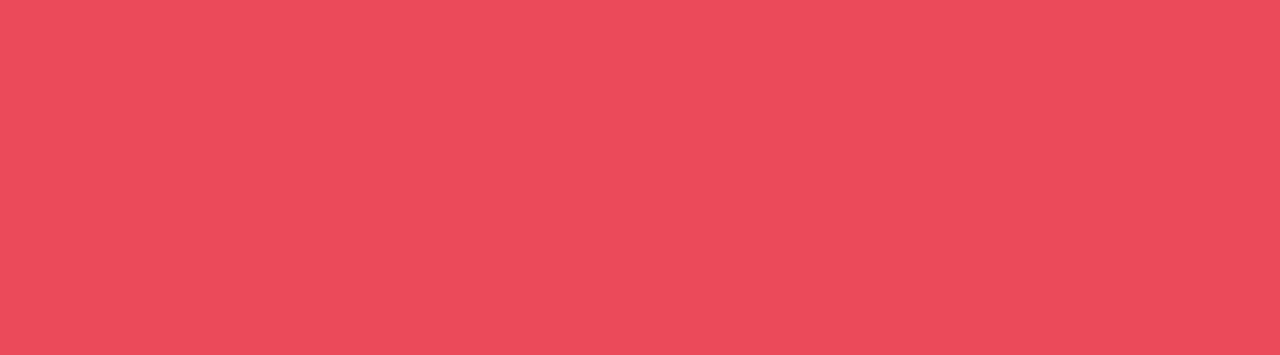
==== commit 113f9b47: "version terminada" ====
--- a/index.html
+++ b/index.html
@@ -14,7 +14,7 @@
     <link rel="stylesheet" href="/styles/footer_section.css">
     <link rel="stylesheet" href="/styles/theme.css">
     <script src="https://kit.fontawesome.com/fb4411fbfb.js" crossorigin="anonymous" defer></script>
-    <script src="/app/global.js" ></script>
+    <script src="/app/global.js" defer></script>
     <script src="/app/main.js"  defer></script>
     <script src="/app/products.js" defer></script>
 
--- a/styles/cart.css
+++ b/styles/cart.css
@@ -13,7 +13,7 @@
   }
 
   .fa-xmark {
-    cursor: pointer;
+    visibility: hidden;
   }
   
   /* Carrito de compras */
--- a/styles/products_section.css
+++ b/styles/products_section.css
@@ -3,7 +3,7 @@
     background-color:  white;
     display: flex;
     flex-direction: column;
-    height: 1355px; 
+    height: 1305px; 
     padding: var(--padding-X2);
     box-sizing: var(--forced-contain);
     box-sizing: var(--forced-contain);
@@ -27,16 +27,12 @@
             padding-left: 15px;
         }
     .main_products_display_container {
-        /* border: 1px dashed var(--secondary-color); */
+
         width: 100%;
         
         padding: var(--padding-X3);
         box-sizing: var(--forced-contain);
         
-        /* display: grid;
-        grid-template-columns: repeat(3,1fr);
-        justify-content: center; */
-
         display: flex;
         flex-wrap: wrap;
         justify-content: center;
@@ -54,7 +50,7 @@
             justify-content: start;
             align-items: center;
             background-color: transparent;
-            cursor: pointer;   
+               
             border: 1px solid rgba(0, 0, 0, 0.137);
             border-radius: 18px;
             padding: 15px 5px;
@@ -88,7 +84,7 @@
         .main_products_btn_container {
             display: grid;
             place-items: center;
-            margin: var(--margin-Y);
+           /*  margin: var(--margin-Y); */
         }
         .main_products_btn{
                 font-family: var();
@@ -180,10 +176,4 @@
                 }
             }
 
-             .expand_products {
-                 ;
-            } 
-
-            #get_select {
-                 background-color: #131f42; 
-            }+        --- a/styles/store_page.css
+++ b/styles/store_page.css
@@ -10,6 +10,7 @@
     box-sizing: border-box;
     color: black;
     padding: 0 200px;
+    scroll-snap-align: start;
 }
 .store_visible {
     right: 0px !important;
@@ -104,6 +105,7 @@
     border: 1px solid rgb(231, 231, 231);
     border-radius: 4px;
     background-color: rgb(235, 235, 235);
+    cursor: pointer;
 }
 .store_img_variant_container:hover {
     background-color: rgb(212, 212, 212);
@@ -226,7 +228,7 @@
     overflow: hidden;
 }
 .store_product_container:hover {
-    cursor: pointer;
+   
 }
 
 .store_product_img {
@@ -299,12 +301,16 @@
 /* media queris */
 
 @media screen and (max-width: 768px) {
-
+main {
+    min-height: 1720px;
+}
     .appendedHTML_container {
         padding: 0;
-    }
-    .producs_section {
-      margin: 0; /* Ajusta el margen lateral a 0 para aprovechar mejor el espacio */
+        
+    }
+    .products_section {
+      margin: 10; /* Ajusta el margen lateral a 0 para aprovechar mejor el espacio */
+      min-height: 500px;
     }
   
     .product_section_container {
@@ -351,19 +357,36 @@
   
     .store_related_products {
       margin-top: 40px; /* Reduce el margen superior */
+    
     }
   
     .store_products_display_container {
       /* Cambia la disposición para mostrar los productos en una columna */
       display: flex;
-      flex-direction: column;
-      align-items: center;
+      
+      gap: 100px;
+      width: 1200px;
       max-height: none; /* Restablece la altura máxima */
-      overflow: initial; /* Restablece el overflow */
+      overflow-x: scroll;
     }
   
     .store_product_container {
       width: 100%; /* Ocupa todo el ancho disponible */
       height: auto; /* Ajusta la altura automáticamente */
+      
+    }
+    .store_email_suscription_container {
+        display: grid;
+        place-items: center;
+        text-align: center;
+    }
+    .suscribe_input{
+        width: 260px;
+    }
+    .footer_container {
+        padding: 50px;
+    }
+    .hexagon {
+        
     }
   }